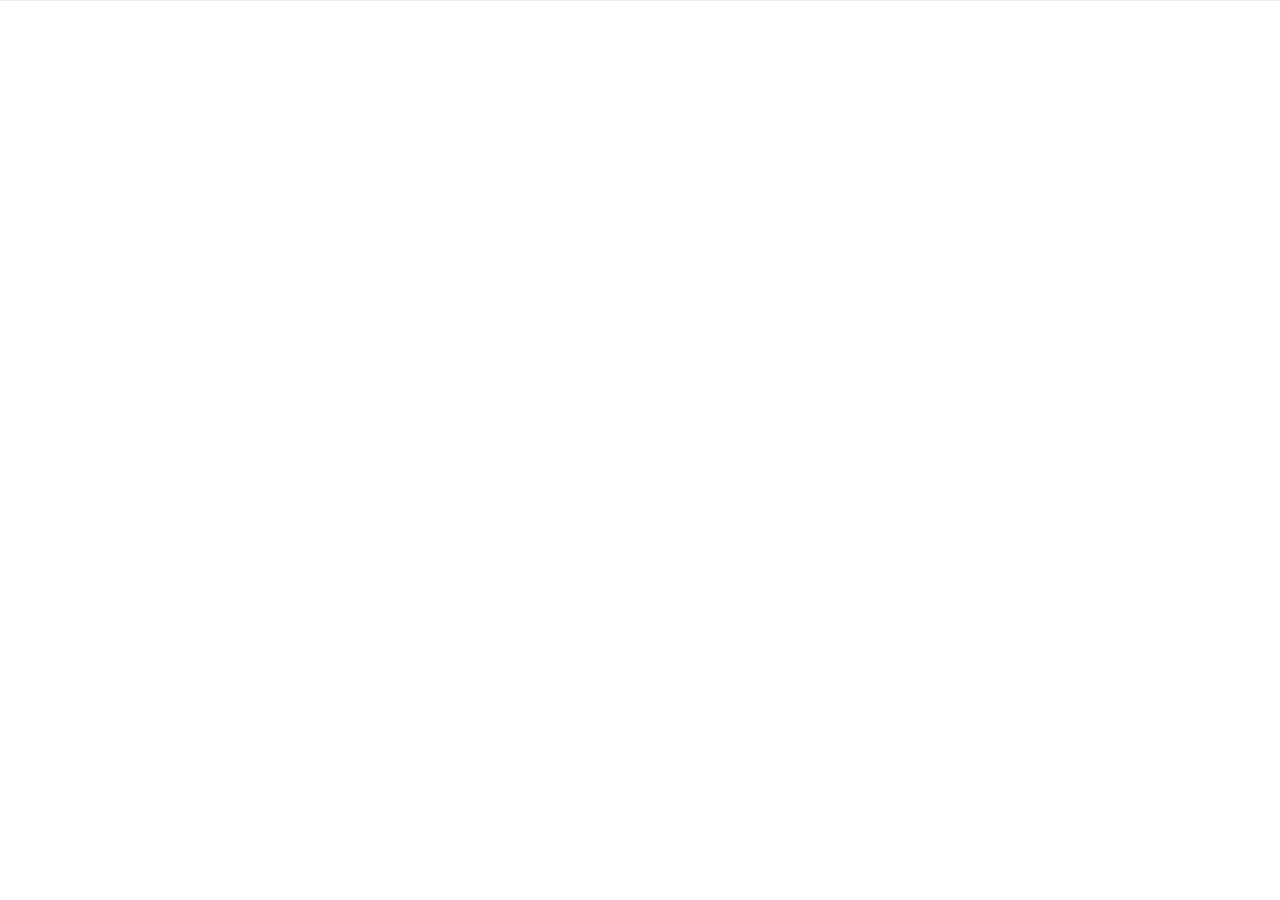
==== funnyexam/index.html @ 440553f8 "移到新目录下" ====
<!DOCTYPE html>
<html>
<head>
  <meta charset="UTF-8">
  <meta name="viewport" content="width=device-width, initial-scale=1.0, maximum-scale=1.0">
  <meta http-equiv="X-UA-Compatible" content="ie=edge">
  <title></title>
  <link href="[data-uri]" rel="icon" type="image/x-icon" />
  <link rel="stylesheet" href="https://cdn.jsdelivr.net/npm/katex@0.13.18/dist/katex.css" integrity="sha384-ysFyB7Is//Q1JNgERb0bLJokXKM8eWJsjEutGvthoHtBilHWgbdmbYkQZdwCIGIq" crossorigin="anonymous">
  <link rel="stylesheet" href="./resources/common.css?3">
</head>
<body>
<header></header>
<div id="app"></div> 
<script type="module">
  import { questions as lib1, title as title1 } from './resources/1.mjs';
  import { questions as lib2, title as title2 } from './resources/2.mjs';
  import { questions as lib3, title as title3 } from './resources/3.mjs';
  import { questions as lib4, title as title4 } from './resources/4.mjs';
  import {
    types,
    questionRender,
    handlePageBreak,
    findQuestionById,
    dispatchEvent
  } from './resources/utils/index.mjs';
  import Header from './components/Header.mjs';
  import renderContent, {initEvents} from './components/Question.mjs';
  import { html, render } from 'https://g.alicdn.com/code/lib/htm/3.1.0/preact/standalone.module.js';
  const data = [
    [lib1, title1],
    [lib2, title2],
    [lib3, title3],
    [lib4, title4],
  ];
  const handleChange = i => {
    document.title = data[i][1];
    renderContent(data[i][0]);
  };
  render(html`
    <${Header}
      options=${data.map(d => d[1])}
      onChange=${index => handleChange(index)}
    />`,
  document.querySelector('header'));
  handleChange(0);
  initEvents();
</script>
</body>
</html>
---- funnyexam/resources/common.css ----
@media print {
  @page {
    size: auto;
    margin: 0;
  }
  header {
    display: none;
  }
  h1 {
    display: block !important;
  }
  .pagebreak + .question-calculation,
  .pagebreak + .question {
    margin-top: 1cm;
  }
  .question.selected::before {
    display: none;
  }
}

button {
  cursor: pointer;
}

body {
  margin: 80px 100px;
}

header {
  position: fixed;
  z-index: 10;
  top: 0;
  left: 0;
  right: 0;
  padding: 0 20px 0 0;
  background: #fff;
  text-align: center;
  border-bottom: 1px solid #eee;
}

header > h2 {
  text-align: center;
}

select {
  padding: 20px 0;
  border: none;
  outline: none;
  font-weight: 600;
  -webkit-appearance: none;
  background: transparent url("data:image/svg+xml,%3Csvg width='8' height='8' viewBox='0 0 164 167' xmlns='http://www.w3.org/2000/svg'%3E%3Cpath d='M81.997 105.183l64.115-64.115c4.09-4.09 10.723-4.09 14.813 0 4.091 4.09 4.091 10.723 0 14.814l-70.14 70.14A10.458 10.458 0 0 1 81.997 129c-3.12.413-6.391-.58-8.789-2.977l-70.14-70.14c-4.09-4.09-4.09-10.723 0-14.814 4.09-4.09 10.723-4.09 14.814 0l64.115 64.115z' fill='%23666' fill-rule='evenodd'/%3E%3C/svg%3E%0A") no-repeat 100% 50%;
}

button {
  appearance: none;
  border: none;
  background-color: #fff;
  border-radius: 5px;
  color: #3355ff;
}
body, pre {
  font: normal 14px/1.8 STFangsong,FangSong,serif;
}
h1 {
  display: none;
}
h1, h2, h3 {
  text-align: center;
  font: normal 14px / 1.8 sans-serif;
}
h2 {
  text-align: left;
}
table {
  max-width:100%;
  border:1px solid;
  border-collapse:collapse;
}
td {
  border:1px solid;
  text-align: center;
  white-space: nowrap;
  font-size:1.15em;
  padding:12px;
}
sup {
  display: inline-block;
  transform: scale(.8);
  transform-origin: left;
  color: #aaa;
}
.question + h2 {
  margin-top: 2em;
}
.katex {
  font-size: 1.1em;
}
.katex .mfrac {
  font-size: 1.3em;
}
.pagebreak {
  width: 100%;
  clear: both;
  page-break-after: always;
}
.question {
  position: relative;
  margin-bottom: 1em;
  box-sizing: border-box;
}
.question-operates {
  position: absolute;
  top: 0;
  right: 0;
  opacity: 0;
  z-index: 1;
  transform: scale(.8);
}
.bn-unselect {
  display: none;
}
.selected .bn-unselect {
  display: block;
}
.selected .bn-select {
  display: none;
}
.selected-num {
  position: absolute;
  right: 20px;
  top: 15px;
}
.selected-num button {
  background: #4caf50;
  color: #fff;
}
.selected-num .bn-close {
  background-color: transparent;
  color: #333;
}
.question.selected::before {
  content: '⚑';
  position: absolute;
  top: 0;
  left: -16px;
  color: #f40;
}
.question:hover .question-operates {
  opacity: 1;
}
.question .index {
  margin-right: .5em;
  font-family: Times;
}
.question .line {
  display: inline-block;
  height: 1em;
  width: 3em;
  border-bottom: 1px solid;
  vertical-align: text-bottom;
}
.question .space {
  display: inline-block;
  width: 1em;
}
.question .blank {
  height: 8em;
}
.choice-options {
  display: flex;
  flex-wrap: wrap;
}
.choice-options .option {
  margin-right: 2em;
  min-width: 20%;
  max-width: 50%;
}
.question-calculation {
  display: flex;
  flex-wrap: wrap;
}
.question-calculation .question{
  width: 50%;
  min-height: 6em;
}
  
@media only screen and (max-width: 600px) {
  body {
    margin: 80px 20px;
    box-sizing: border-box;
  }
  img, svg {
    max-width: 80%;
  }
  .choice-options .option {
    max-width: 100%;
  }
  .question-calculation .question{
    width: 100%;
    min-height: 6em;
  }
  .question .space {
    width: .5em;
  }
}
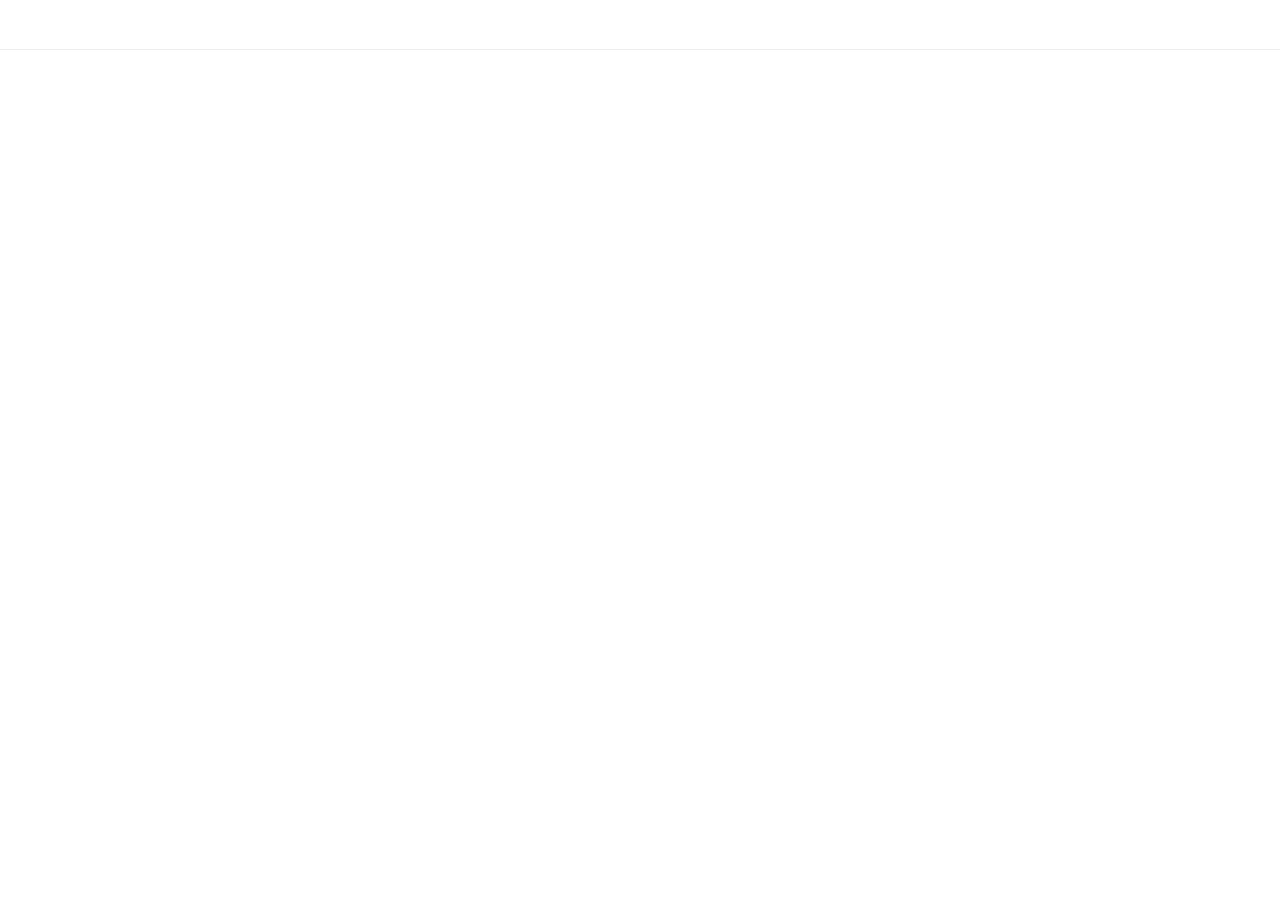
==== commit 10e3fbaf: "update questions" ====
--- a/funnyexam/index.html
+++ b/funnyexam/index.html
@@ -6,7 +6,7 @@
   <meta http-equiv="X-UA-Compatible" content="ie=edge">
   <title></title>
   <link href="[data-uri]" rel="icon" type="image/x-icon" />
-  <link rel="stylesheet" href="https://cdn.jsdelivr.net/npm/katex@0.13.18/dist/katex.css" integrity="sha384-ysFyB7Is//Q1JNgERb0bLJokXKM8eWJsjEutGvthoHtBilHWgbdmbYkQZdwCIGIq" crossorigin="anonymous">
+  <link rel="stylesheet" href="https://g.alicdn.com/code/lib/KaTeX/0.13.18/katex.css" integrity="sha384-ysFyB7Is//Q1JNgERb0bLJokXKM8eWJsjEutGvthoHtBilHWgbdmbYkQZdwCIGIq" crossorigin="anonymous">
   <link rel="stylesheet" href="./resources/common.css?3">
 </head>
 <body>
@@ -17,6 +17,7 @@
   import { questions as lib2, title as title2 } from './resources/2.mjs';
   import { questions as lib3, title as title3 } from './resources/3.mjs';
   import { questions as lib4, title as title4 } from './resources/4.mjs';
+  import { questions as lib5, title as title5 } from './resources/5.mjs';
   import {
     types,
     questionRender,
@@ -28,14 +29,15 @@
   import renderContent, {initEvents} from './components/Question.mjs';
   import { html, render } from 'https://g.alicdn.com/code/lib/htm/3.1.0/preact/standalone.module.js';
   const data = [
+    [lib4, title4],
+    [lib3, title3],
+    [lib5, title5],
     [lib1, title1],
     [lib2, title2],
-    [lib3, title3],
-    [lib4, title4],
   ];
   const handleChange = i => {
     document.title = data[i][1];
-    renderContent(data[i][0]);
+    renderContent(data[i][0], data[i][1]);
   };
   render(html`
     <${Header}
--- a/funnyexam/resources/common.css
+++ b/funnyexam/resources/common.css
@@ -16,14 +16,19 @@
   .question.selected::before {
     display: none;
   }
-}
-
-button {
-  cursor: pointer;
+  body {
+    font-size: 12px !important;
+  }
 }
 
 body {
-  margin: 80px 100px;
+  margin: 70px 100px;
+}
+
+em {
+  font-style: normal;
+  -webkit-text-emphasis-position: under;
+  -webkit-text-emphasis: circle;
 }
 
 header {
@@ -32,20 +37,34 @@
   top: 0;
   left: 0;
   right: 0;
+  box-sizing: border-box;
+  height: 50px;
+  display: flex;
+  justify-content: space-between;
+  align-items: center;
   padding: 0 20px 0 0;
   background: #fff;
   text-align: center;
   border-bottom: 1px solid #eee;
 }
 
+header > div {
+  position: relative;
+}
+
 header > h2 {
   text-align: center;
 }
 
 select {
-  padding: 20px 0;
+  transform: translate(-50%, -50%);
+  left: 0;
+  top: 0;
+  position: absolute;
+  padding: 0 20px 0 0;
   border: none;
   outline: none;
+  font-size: 16px;
   font-weight: 600;
   -webkit-appearance: none;
   background: transparent url("data:image/svg+xml,%3Csvg width='8' height='8' viewBox='0 0 164 167' xmlns='http://www.w3.org/2000/svg'%3E%3Cpath d='M81.997 105.183l64.115-64.115c4.09-4.09 10.723-4.09 14.813 0 4.091 4.09 4.091 10.723 0 14.814l-70.14 70.14A10.458 10.458 0 0 1 81.997 129c-3.12.413-6.391-.58-8.789-2.977l-70.14-70.14c-4.09-4.09-4.09-10.723 0-14.814 4.09-4.09 10.723-4.09 14.814 0l64.115 64.115z' fill='%23666' fill-rule='evenodd'/%3E%3C/svg%3E%0A") no-repeat 100% 50%;
@@ -54,19 +73,22 @@
 button {
   appearance: none;
   border: none;
+  padding: 1px 6px;
+  margin: 0;
   background-color: #fff;
   border-radius: 5px;
   color: #3355ff;
+  cursor: pointer;
 }
 body, pre {
-  font: normal 14px/1.8 STFangsong,FangSong,serif;
+  font: normal 14px/1.8 STFangsong,simsun,serif;
 }
 h1 {
   display: none;
 }
 h1, h2, h3 {
   text-align: center;
-  font: normal 14px / 1.8 sans-serif;
+  font: bolder 14px / 1.8 sans-serif;
 }
 h2 {
   text-align: left;
@@ -89,6 +111,11 @@
   transform-origin: left;
   color: #aaa;
 }
+.p1 {
+  padding: 0;
+  margin: 0;
+  padding-left: 1em;
+}
 .question + h2 {
   margin-top: 2em;
 }
@@ -108,27 +135,21 @@
   margin-bottom: 1em;
   box-sizing: border-box;
 }
-.question-operates {
-  position: absolute;
-  top: 0;
-  right: 0;
-  opacity: 0;
-  z-index: 1;
-  transform: scale(.8);
-}
-.bn-unselect {
-  display: none;
-}
-.selected .bn-unselect {
-  display: block;
-}
-.selected .bn-select {
-  display: none;
-}
-.selected-num {
-  position: absolute;
-  right: 20px;
-  top: 15px;
+.question-body {
+  cursor: pointer;
+}
+.question-body:hover {
+  background-color: #f8f8fa;
+}
+.question-body:hover::before {
+  content: '⚑';
+  position: absolute;
+  top: 0;
+  left: -16px;
+  color: #aaa;
+}
+header .print {
+  transform: scale(.9);
 }
 .selected-num button {
   background: #4caf50;
@@ -145,8 +166,8 @@
   left: -16px;
   color: #f40;
 }
-.question:hover .question-operates {
-  opacity: 1;
+.question.selected .question-body::before {
+  display: none;
 }
 .question .index {
   margin-right: .5em;
@@ -183,6 +204,128 @@
   width: 50%;
   min-height: 6em;
 }
+.question-calculation .question:last-child {
+  width: auto;
+}
+.ocr-result {
+  position: fixed;
+  top: 0;
+  bottom: 0;
+  left: 0;
+  right: 0;
+  background: #fff;
+  z-index: 100;
+  padding: 20px;
+  display: flex;
+  flex-direction: column;
+}
+
+.ocr-result-preview {
+  flex: 1;
+  max-height: 50vh;
+  overflow: hidden;
+  display: flex;
+  align-items: center;
+  justify-content: center;
+}
+.ocr-result-content {
+  flex: 1;
+}
+.ocr-result-content textarea {
+  appearance: none;
+  border: none;
+  padding:20px;
+  width: 100%;
+  height: 100%;
+  line-height: 1.8;
+  resize: none;
+  border: 1px solid #ccc;
+  box-sizing: border-box;
+}
+
+.ocr-result-preview img {
+  max-width: 80%;
+  max-height: 100%;
+}
+
+.bn-ocr {
+  position: fixed;
+  right: 20px;
+  bottom: 20px;
+  width: 16px;
+  height: 16px;
+  cursor: pointer;
+  overflow:hidden;
+  background: url("data:image/svg+xml,%3Csvg class='icon' viewBox='0 0 1024 1024' xmlns='http://www.w3.org/2000/svg'%3E%3Cpath d='M0 341.197V136.294A136.038 136.038 0 0 1 135.885.41h204.851c1.331 0 32.973.46 32.973 32.972 0 32.461-31.642 32.922-32.973 32.922H136.038c-38.656 0-70.144 31.488-70.144 70.144v204.749c0 1.28-.46 32.921-32.972 32.921C.512 374.118 0 342.477 0 341.197zm785.46 138.035c18.124 0 32.767 14.848 32.972 32.922 0 18.227-14.848 32.972-32.973 32.972H238.234a32.973 32.973 0 0 1 0-65.894h547.225zm205.158-105.165c-32.461 0-32.922-31.641-32.922-32.921V136.448c0-38.656-31.488-70.144-70.144-70.144H682.803c-1.28 0-32.921-.46-32.921-32.922C649.882.87 681.523.41 682.803.41h204.903a136.038 136.038 0 0 1 135.884 135.884v204.903c0 1.28-.46 32.921-32.972 32.921zM32.922 650.291c32.512 0 32.972 31.642 32.972 32.973v204.698c0 38.656 31.488 70.144 70.144 70.144h204.698c1.331 0 32.973.46 32.973 32.972 0 32.461-31.642 32.922-32.973 32.922h-204.8A136.038 136.038 0 0 1 0 888.115V683.264c0-1.331.46-32.973 32.922-32.973zm990.668 32.973v204.8A136.038 136.038 0 0 1 887.706 1024H682.803c-1.28 0-32.921-.46-32.921-32.922 0-32.512 31.641-32.972 32.921-32.972h204.749c38.656 0 70.144-31.488 70.144-70.144V683.264c0-1.331.46-32.973 32.922-32.973 32.512 0 32.972 31.642 32.972 32.973z'/%3E%3C/svg%3E%0A") no-repeat;
+  background-size: 16px;
+}
+
+.bn-ocr input[type=file] {
+  position: absolute;
+  opacity: 0;
+  top: -100px;
+  cursor: pointer;
+}
+
+.ocr-result-close {
+  position: absolute;
+  right: 20px;
+  top: 20px;
+  font-size: 2em;
+  font-weight: 200;
+  color: #333;
+}
+
+.ocr-img-wrapper {
+  position: relative;
+  display: inline-flex;
+  align-items: center;
+  justify-content: center;
+  height: 100%;
+  overflow: hidden;
+}
+
+.ocr-img-wrapper.ocr-processing::after,
+.ocr-img-wrapper.ocr-processing::before {
+  content: "";
+  position: absolute;
+  left: 0;
+  right: 0;
+  height: 100px;
+  opacity: 0;
+  border-bottom: 2px solid #222;
+  clip-path: polygon(50% 0, 90% 0%,90% 50%, 10% 50%, 10% 0);
+  transform: rotate(180deg);
+  box-shadow: inset 0 0 50px #222, inset 0 0 0 5px #222;
+  animation: scant 2s infinite;
+}
+.ocr-img-wrapper.ocr-processing::after {
+  transform: rotate(0deg);
+  animation: scanb 2s infinite;
+  animation-delay: 1s;
+}
+
+@keyframes scant {
+  from {
+    top: -100px;
+    opacity: .5;
+  }
+  to {
+    top: calc(100% + 100px);
+    opacity: 1;
+  }
+}
+
+@keyframes scanb {
+  from {
+    top: 100%;
+    opacity: .5;
+  }
+  to {
+    top: -100%;
+    opacity: 1;
+  }
+}
   
 @media only screen and (max-width: 600px) {
   body {
@@ -202,4 +345,7 @@
   .question .space {
     width: .5em;
   }
-}
+  header .print {
+    display: none;
+  }
+}
